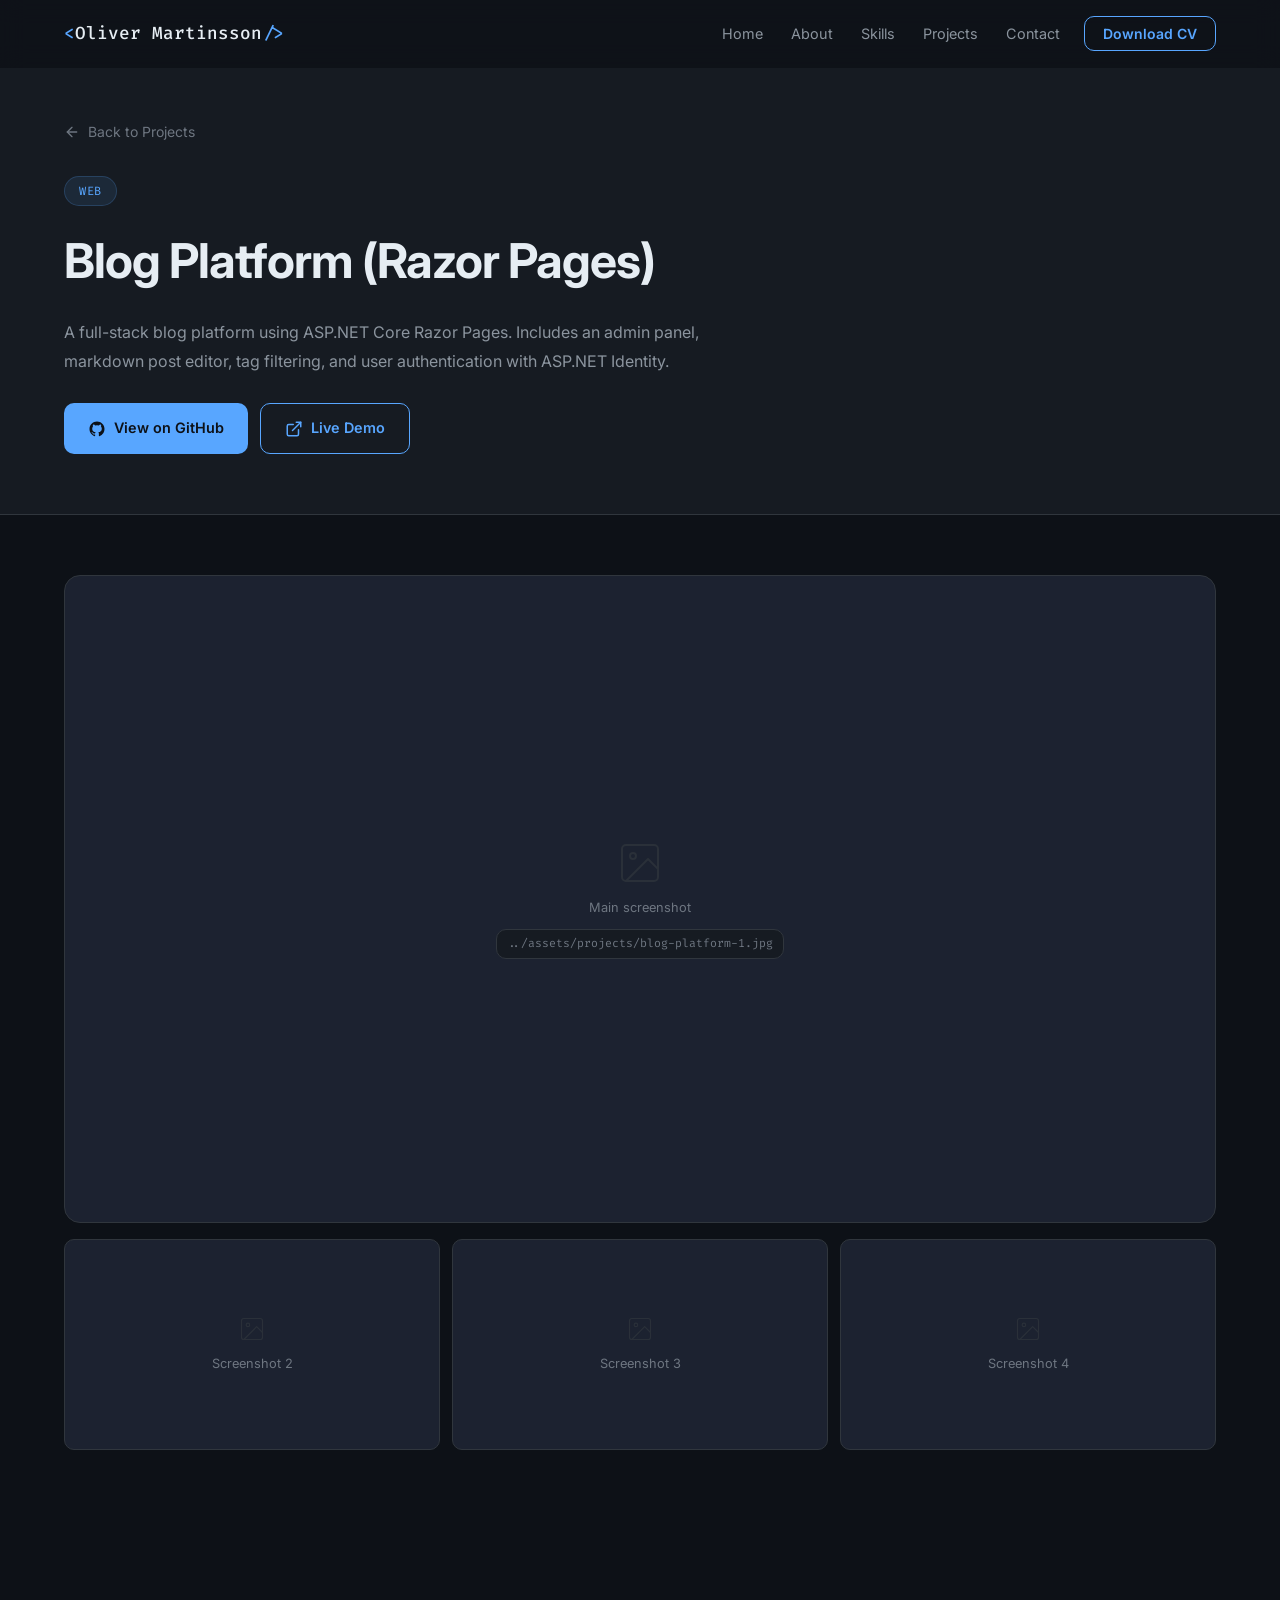
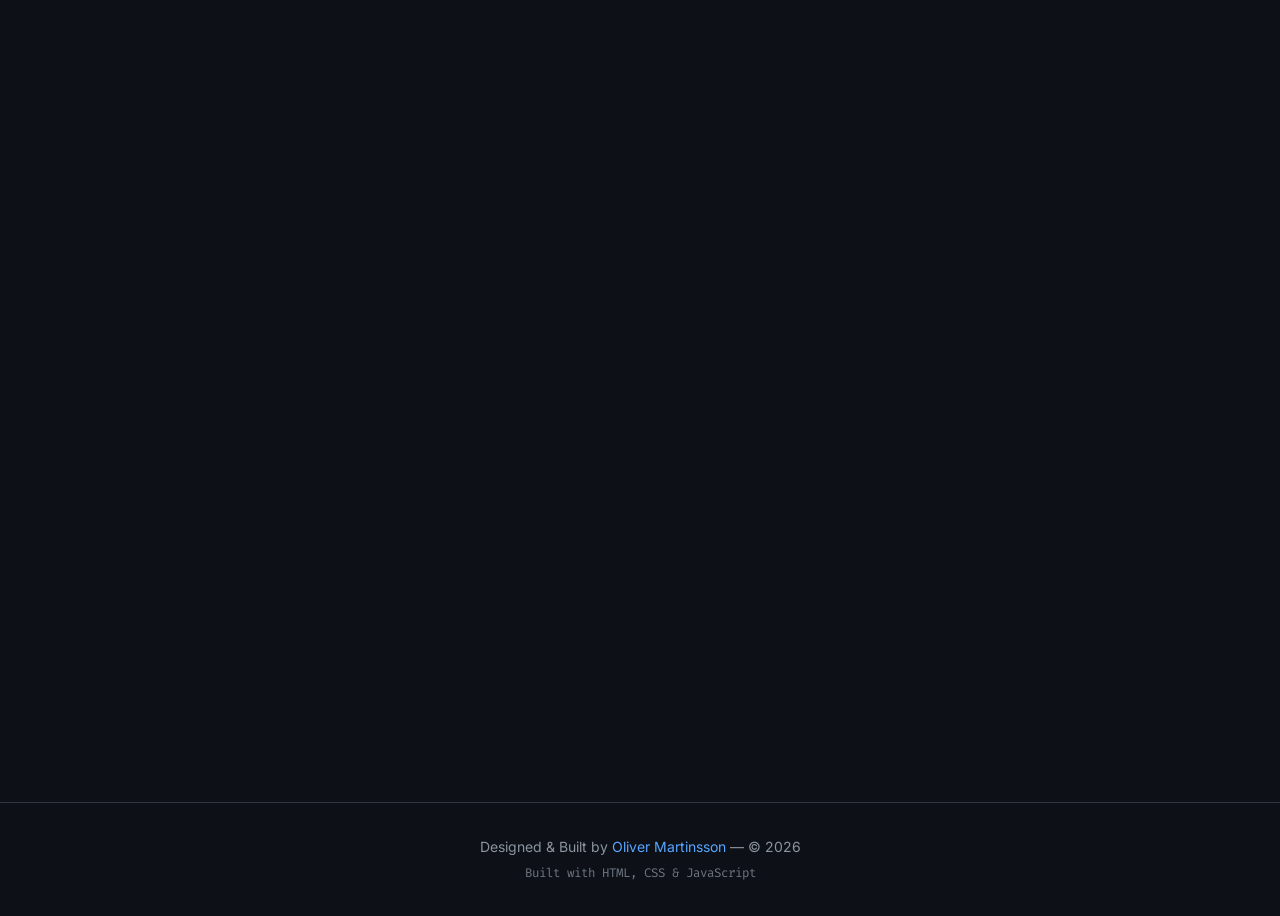
==== projects/blog-platform.html @ 374618d0 "First commit added CV, README, and project pages." ====
<!DOCTYPE html>
<html lang="en">
<head>
  <meta charset="UTF-8" />
  <meta name="viewport" content="width=device-width, initial-scale=1.0" />
  <title>Blog Platform | Oliver Martinsson</title>
  <link rel="stylesheet" href="../css/style.css" />
  <link rel="preconnect" href="https://fonts.googleapis.com" />
  <link rel="preconnect" href="https://fonts.gstatic.com" crossorigin />
  <link href="https://fonts.googleapis.com/css2?family=Inter:wght@300;400;500;600;700&family=Fira+Code:wght@400;500&display=swap" rel="stylesheet" />
</head>
<body>

  <!-- ========== NAVIGATION ========== -->
  <nav class="navbar" id="navbar">
    <div class="nav-container">
      <a href="../index.html" class="nav-logo">
        <span class="logo-bracket">&lt;</span>Oliver Martinsson<span class="logo-bracket">/&gt;</span>
      </a>
      <button class="hamburger" id="hamburger" aria-label="Toggle menu">
        <span></span><span></span><span></span>
      </button>
      <ul class="nav-links" id="nav-links">
        <li><a href="../index.html#home" class="nav-link">Home</a></li>
        <li><a href="../index.html#about" class="nav-link">About</a></li>
        <li><a href="../index.html#skills" class="nav-link">Skills</a></li>
        <li><a href="../index.html#projects" class="nav-link">Projects</a></li>
        <li><a href="../index.html#contact" class="nav-link">Contact</a></li>
        <li><a href="../assets/Oliver-MartinssonCV.pdf" download class="nav-btn">Download CV</a></li>
      </ul>
    </div>
  </nav>

  <!-- ========== PROJECT HERO ========== -->
  <section class="project-page-hero">
    <div class="container">
      <a href="../index.html#projects" class="back-link">
        <svg xmlns="http://www.w3.org/2000/svg" width="16" height="16" viewBox="0 0 24 24" fill="none"
          stroke="currentColor" stroke-width="2" stroke-linecap="round" stroke-linejoin="round">
          <line x1="19" y1="12" x2="5" y2="12"/><polyline points="12 19 5 12 12 5"/>
        </svg>
        Back to Projects
      </a>
      <div class="project-hero-meta">
        <span class="project-category-badge">Web</span>
      </div>
      <h1 class="project-page-title">Blog Platform (Razor Pages)</h1>
      <p class="project-page-desc">
        A full-stack blog platform using ASP.NET Core Razor Pages. Includes an admin panel,
        markdown post editor, tag filtering, and user authentication with ASP.NET Identity.
      </p>
      <div class="project-hero-links">
        <!-- ★★★ Replace href="#" with your GitHub repository URL ★★★ -->
        <a href="#" target="_blank" rel="noopener noreferrer" class="btn btn-primary">
          <svg xmlns="http://www.w3.org/2000/svg" width="18" height="18" viewBox="0 0 24 24" fill="currentColor">
            <path d="M12 2C6.477 2 2 6.484 2 12.021c0 4.428 2.865 8.185 6.839 9.504.5.092.682-.217.682-.483
              0-.237-.009-.868-.013-1.703-2.782.605-3.369-1.343-3.369-1.343-.454-1.158-1.11-1.466-1.11-1.466-.908-.62.069-.608.069-.608
              1.003.07 1.531 1.032 1.531 1.032.892 1.53 2.341 1.088 2.91.832.092-.647.35-1.088.636-1.338
              -2.22-.253-4.555-1.113-4.555-4.951 0-1.093.39-1.988 1.031-2.688-.103-.253-.446-1.272.098-2.65
              0 0 .84-.27 2.75 1.026A9.564 9.564 0 0 1 12 6.844a9.59 9.59 0 0 1 2.504.337c1.909-1.296 2.747-1.026
              2.747-1.026.546 1.379.202 2.398.1 2.651.64.7 1.028 1.595 1.028 2.688 0 3.848-2.339 4.695-4.566
              4.943.359.309.678.92.678 1.855 0 1.338-.012 2.419-.012 2.747 0 .268.18.58.688.482A10.019 10.019
              0 0 0 22 12.021C22 6.484 17.522 2 12 2z"/>
          </svg>
          View on GitHub
        </a>
        <!-- ★★★ Replace href="#" with your live demo URL, or remove this button if not applicable ★★★ -->
        <a href="#" target="_blank" rel="noopener noreferrer" class="btn btn-outline">
          <svg xmlns="http://www.w3.org/2000/svg" width="18" height="18" viewBox="0 0 24 24" fill="none"
            stroke="currentColor" stroke-width="2" stroke-linecap="round" stroke-linejoin="round">
            <path d="M18 13v6a2 2 0 0 1-2 2H5a2 2 0 0 1-2-2V8a2 2 0 0 1 2-2h6"/>
            <polyline points="15 3 21 3 21 9"/><line x1="10" y1="14" x2="21" y2="3"/>
          </svg>
          Live Demo
        </a>
      </div>
    </div>
  </section>

  <!-- ========== GALLERY ========== -->
  <div class="project-gallery">
    <div class="container">

      <!--
        ★★★ HOW TO ADD SCREENSHOTS ★★★
        1. Put your image files in: assets/projects/
        2. For each slot, replace the <div class="gallery-placeholder">…</div> block
           with: <img src="../assets/projects/YOUR-FILE.jpg" alt="Description" />
        Click a thumbnail below to swap it with the main image.
      -->

      <div class="gallery-main" id="gallery-main">
        <div class="gallery-placeholder">
          <svg xmlns="http://www.w3.org/2000/svg" width="48" height="48" viewBox="0 0 24 24" fill="none"
            stroke="currentColor" stroke-width="1" stroke-linecap="round" stroke-linejoin="round">
            <rect x="3" y="3" width="18" height="18" rx="2"/><circle cx="8.5" cy="8.5" r="1.5"/>
            <polyline points="21 15 16 10 5 21"/>
          </svg>
          <span>Main screenshot</span>
          <code>../assets/projects/blog-platform-1.jpg</code>
        </div>
      </div>

      <div class="gallery-thumbnails">
        <div class="gallery-thumb">
          <div class="gallery-placeholder">
            <svg xmlns="http://www.w3.org/2000/svg" width="28" height="28" viewBox="0 0 24 24" fill="none"
              stroke="currentColor" stroke-width="1" stroke-linecap="round" stroke-linejoin="round">
              <rect x="3" y="3" width="18" height="18" rx="2"/><circle cx="8.5" cy="8.5" r="1.5"/>
              <polyline points="21 15 16 10 5 21"/>
            </svg>
            <span>Screenshot 2</span>
          </div>
        </div>
        <div class="gallery-thumb">
          <div class="gallery-placeholder">
            <svg xmlns="http://www.w3.org/2000/svg" width="28" height="28" viewBox="0 0 24 24" fill="none"
              stroke="currentColor" stroke-width="1" stroke-linecap="round" stroke-linejoin="round">
              <rect x="3" y="3" width="18" height="18" rx="2"/><circle cx="8.5" cy="8.5" r="1.5"/>
              <polyline points="21 15 16 10 5 21"/>
            </svg>
            <span>Screenshot 3</span>
          </div>
        </div>
        <div class="gallery-thumb">
          <div class="gallery-placeholder">
            <svg xmlns="http://www.w3.org/2000/svg" width="28" height="28" viewBox="0 0 24 24" fill="none"
              stroke="currentColor" stroke-width="1" stroke-linecap="round" stroke-linejoin="round">
              <rect x="3" y="3" width="18" height="18" rx="2"/><circle cx="8.5" cy="8.5" r="1.5"/>
              <polyline points="21 15 16 10 5 21"/>
            </svg>
            <span>Screenshot 4</span>
          </div>
        </div>
      </div>

    </div>
  </div>

  <!-- ========== PROJECT CONTENT ========== -->
  <section class="project-content">
    <div class="container">
      <div class="project-content-grid">

        <div class="project-body reveal">
          <h3>Overview</h3>
          <p>
            A full-stack web application for publishing and managing blog posts. Built with ASP.NET Core
            Razor Pages, it delivers a complete content management experience: a public-facing reader
            view and a password-protected admin panel for authors.
          </p>
          <p>
            User accounts are handled by ASP.NET Identity, which provides secure password hashing,
            login/logout flows, and role management out of the box.
          </p>

          <h3>Key Features</h3>
          <ul>
            <li>Public blog listing with pagination and tag-based filtering</li>
            <li>Markdown post editor with live preview in the admin panel</li>
            <li>User registration and login via ASP.NET Identity</li>
            <li>Role-based access: only authenticated admins can create or delete posts</li>
            <li>Tag management system — add, edit, and browse posts by tags</li>
            <li>EF Core Code First with SQL Server for data persistence</li>
          </ul>

          <h3>Architecture</h3>
          <p>
            Razor Pages naturally organizes each page into a paired .cshtml view and a PageModel
            code-behind, keeping the application tidy. Business logic is extracted into service
            classes, and EF Core handles all database interactions through a repository layer.
          </p>

          <h3>What I Learned</h3>
          <p>
            This project gave me strong familiarity with ASP.NET Identity, Razor Pages conventions,
            and tag-based content organization. Implementing a markdown renderer and managing
            image uploads also introduced me to file handling in ASP.NET Core.
          </p>
        </div>

        <aside class="project-sidebar">
          <div class="sidebar-card reveal">
            <h4>Links</h4>
            <div class="sidebar-links">
              <!-- ★★★ Replace href="#" with your actual URLs ★★★ -->
              <a href="#" target="_blank" rel="noopener noreferrer" class="sidebar-link">
                <svg xmlns="http://www.w3.org/2000/svg" width="16" height="16" viewBox="0 0 24 24" fill="currentColor">
                  <path d="M12 2C6.477 2 2 6.484 2 12.021c0 4.428 2.865 8.185 6.839 9.504.5.092.682-.217.682-.483
                    0-.237-.009-.868-.013-1.703-2.782.605-3.369-1.343-3.369-1.343-.454-1.158-1.11-1.466-1.11-1.466-.908-.62.069-.608.069-.608
                    1.003.07 1.531 1.032 1.531 1.032.892 1.53 2.341 1.088 2.91.832.092-.647.35-1.088.636-1.338
                    -2.22-.253-4.555-1.113-4.555-4.951 0-1.093.39-1.988 1.031-2.688-.103-.253-.446-1.272.098-2.65
                    0 0 .84-.27 2.75 1.026A9.564 9.564 0 0 1 12 6.844a9.59 9.59 0 0 1 2.504.337c1.909-1.296 2.747-1.026
                    2.747-1.026.546 1.379.202 2.398.1 2.651.64.7 1.028 1.595 1.028 2.688 0 3.848-2.339 4.695-4.566
                    4.943.359.309.678.92.678 1.855 0 1.338-.012 2.419-.012 2.747 0 .268.18.58.688.482A10.019 10.019
                    0 0 0 22 12.021C22 6.484 17.522 2 12 2z"/>
                </svg>
                GitHub Repository
              </a>
              <a href="#" target="_blank" rel="noopener noreferrer" class="sidebar-link">
                <svg xmlns="http://www.w3.org/2000/svg" width="16" height="16" viewBox="0 0 24 24" fill="none"
                  stroke="currentColor" stroke-width="2" stroke-linecap="round" stroke-linejoin="round">
                  <path d="M18 13v6a2 2 0 0 1-2 2H5a2 2 0 0 1-2-2V8a2 2 0 0 1 2-2h6"/>
                  <polyline points="15 3 21 3 21 9"/><line x1="10" y1="14" x2="21" y2="3"/>
                </svg>
                Live Demo
              </a>
            </div>
          </div>

          <div class="sidebar-card reveal">
            <h4>Tech Stack</h4>
            <div class="sidebar-tech-list">
              <span class="skill-tag">C#</span>
              <span class="skill-tag">Razor Pages</span>
              <span class="skill-tag">ASP.NET Identity</span>
              <span class="skill-tag">Entity Framework</span>
              <span class="skill-tag">SQL Server</span>
              <span class="skill-tag">Markdown</span>
            </div>
          </div>

          <div class="sidebar-card reveal">
            <h4>Details</h4>
            <div class="project-meta-list">
              <div class="meta-item">
                <span class="meta-label">Type</span>
                <span class="meta-value">Web App</span>
              </div>
              <div class="meta-item">
                <span class="meta-label">Category</span>
                <span class="meta-value">Full-Stack</span>
              </div>
              <div class="meta-item">
                <span class="meta-label">Status</span>
                <span class="meta-value meta-status">Completed</span>
              </div>
            </div>
          </div>
        </aside>

      </div>
    </div>
  </section>

  <!-- ========== FOOTER ========== -->
  <footer class="footer">
    <div class="container">
      <p class="footer-copy">
        Designed &amp; Built by <span class="accent">Oliver Martinsson</span> &mdash; &copy; <span id="year"></span>
      </p>
      <p class="footer-tech">Built with HTML, CSS &amp; JavaScript</p>
    </div>
  </footer>

  <script src="../js/main.js"></script>
</body>
</html>
---- css/style.css ----
/* =============================================
   ROOT & RESET
   ============================================= */
*, *::before, *::after {
  box-sizing: border-box;
  margin: 0;
  padding: 0;
}

:root {
  --bg-primary:    #0d1117;
  --bg-secondary:  #161b22;
  --bg-card:       #1c2230;
  --bg-card-hover: #222b3a;
  --border:        #30363d;
  --accent:        #58a6ff;
  --accent-dark:   #1f6feb;
  --accent-glow:   rgba(88, 166, 255, 0.15);
  --text-primary:  #e6edf3;
  --text-secondary:#8b949e;
  --text-muted:    #6e7681;
  --green:         #3fb950;
  --yellow:        #d29922;
  --red:           #f85149;
  --purple:        #bc8cff;
  --font-sans:     'Inter', -apple-system, BlinkMacSystemFont, sans-serif;
  --font-mono:     'Fira Code', 'Cascadia Code', monospace;
  --radius:        10px;
  --radius-lg:     16px;
  --shadow:        0 4px 24px rgba(0, 0, 0, 0.4);
  --shadow-lg:     0 8px 48px rgba(0, 0, 0, 0.6);
  --transition:    0.25s ease;
  --navbar-h:      68px;
}

html {
  scroll-behavior: smooth;
  scroll-padding-top: var(--navbar-h);
}

body {
  font-family: var(--font-sans);
  background-color: var(--bg-primary);
  color: var(--text-primary);
  line-height: 1.7;
  overflow-x: hidden;
}

img {
  max-width: 100%;
  display: block;
}

a {
  color: inherit;
  text-decoration: none;
}

ul {
  list-style: none;
}

/* =============================================
   SCROLLBAR
   ============================================= */
::-webkit-scrollbar { width: 6px; }
::-webkit-scrollbar-track { background: var(--bg-primary); }
::-webkit-scrollbar-thumb { background: var(--border); border-radius: 999px; }
::-webkit-scrollbar-thumb:hover { background: var(--text-muted); }

/* =============================================
   TYPOGRAPHY UTILS
   ============================================= */
.accent { color: var(--accent); }

/* =============================================
   NAVBAR
   ============================================= */
.navbar {
  position: fixed;
  top: 0; left: 0; right: 0;
  z-index: 1000;
  height: var(--navbar-h);
  background: rgba(13, 17, 23, 0.85);
  backdrop-filter: blur(12px);
  border-bottom: 1px solid transparent;
  transition: border-color var(--transition), background var(--transition);
}

.navbar.scrolled {
  border-bottom-color: var(--border);
  background: rgba(13, 17, 23, 0.95);
}

.nav-container {
  max-width: 1200px;
  margin: 0 auto;
  padding: 0 24px;
  height: 100%;
  display: flex;
  align-items: center;
  justify-content: space-between;
  gap: 16px;
}

.nav-logo {
  font-family: var(--font-mono);
  font-size: 1.1rem;
  font-weight: 500;
  color: var(--text-primary);
  white-space: nowrap;
}

.logo-bracket {
  color: var(--accent);
}

.nav-links {
  display: flex;
  align-items: center;
  gap: 4px;
}

.nav-link {
  padding: 6px 12px;
  border-radius: var(--radius);
  font-size: 0.9rem;
  color: var(--text-secondary);
  transition: color var(--transition), background var(--transition);
}

.nav-link:hover,
.nav-link.active {
  color: var(--text-primary);
  background: var(--bg-card);
}

.nav-btn {
  padding: 8px 18px;
  border-radius: var(--radius);
  font-size: 0.875rem;
  font-weight: 600;
  color: var(--accent);
  border: 1px solid var(--accent);
  margin-left: 8px;
  transition: background var(--transition), color var(--transition);
}

.nav-btn:hover {
  background: var(--accent);
  color: var(--bg-primary);
}

.hamburger {
  display: none;
  flex-direction: column;
  gap: 5px;
  background: none;
  border: none;
  cursor: pointer;
  padding: 8px;
  border-radius: var(--radius);
}

.hamburger span {
  display: block;
  width: 22px;
  height: 2px;
  background: var(--text-primary);
  border-radius: 999px;
  transition: transform var(--transition), opacity var(--transition);
}

.hamburger.open span:nth-child(1) { transform: translateY(7px) rotate(45deg); }
.hamburger.open span:nth-child(2) { opacity: 0; }
.hamburger.open span:nth-child(3) { transform: translateY(-7px) rotate(-45deg); }

/* =============================================
   HERO
   ============================================= */
.hero {
  min-height: 100vh;
  display: grid;
  grid-template-columns: 1fr 1fr;
  align-items: center;
  gap: 48px;
  max-width: 1200px;
  margin: 0 auto;
  padding: 100px 24px 60px;
  position: relative;
}

.hero-bg-grid {
  position: fixed;
  inset: 0;
  z-index: -1;
  background-image:
    linear-gradient(rgba(88, 166, 255, 0.03) 1px, transparent 1px),
    linear-gradient(90deg, rgba(88, 166, 255, 0.03) 1px, transparent 1px);
  background-size: 40px 40px;
  pointer-events: none;
}

.hero-content {
  display: flex;
  flex-direction: column;
  gap: 16px;
}

.hero-greeting {
  font-size: 1rem;
  color: var(--text-secondary);
  font-family: var(--font-mono);
}

.hero-title {
  font-size: clamp(2.2rem, 5vw, 3.5rem);
  font-weight: 700;
  line-height: 1.15;
  letter-spacing: -0.02em;
}

.hero-subtitle {
  font-size: clamp(1.1rem, 2.5vw, 1.5rem);
  font-weight: 400;
  color: var(--text-secondary);
  font-family: var(--font-mono);
  min-height: 2rem;
}

.cursor {
  display: inline-block;
  color: var(--accent);
  animation: blink 1s step-end infinite;
}

@keyframes blink {
  0%, 100% { opacity: 1; }
  50%       { opacity: 0; }
}

.hero-description {
  font-size: 1rem;
  color: var(--text-secondary);
  max-width: 480px;
  line-height: 1.8;
}

.hero-description strong {
  color: var(--text-primary);
}

.hero-actions {
  display: flex;
  gap: 12px;
  flex-wrap: wrap;
  margin-top: 8px;
}

.hero-socials {
  display: flex;
  gap: 16px;
  margin-top: 4px;
}

.hero-socials a {
  color: var(--text-muted);
  transition: color var(--transition), transform var(--transition);
}

.hero-socials a:hover {
  color: var(--accent);
  transform: translateY(-2px);
}

/* Code Window */
.hero-visual {
  display: flex;
  justify-content: center;
  align-items: center;
}

.code-window {
  width: 100%;
  max-width: 520px;
  background: var(--bg-secondary);
  border: 1px solid var(--border);
  border-radius: var(--radius-lg);
  box-shadow: var(--shadow-lg), 0 0 60px rgba(88,166,255,0.06);
  overflow: hidden;
  animation: float 6s ease-in-out infinite;
}

@keyframes float {
  0%, 100% { transform: translateY(0); }
  50%       { transform: translateY(-12px); }
}

.code-window-bar {
  display: flex;
  align-items: center;
  gap: 8px;
  padding: 12px 16px;
  background: var(--bg-card);
  border-bottom: 1px solid var(--border);
}

.dot {
  width: 12px;
  height: 12px;
  border-radius: 50%;
}

.dot.red    { background: #ff5f57; }
.dot.yellow { background: #febc2e; }
.dot.green  { background: #28c840; }

.window-title {
  margin-left: auto;
  font-family: var(--font-mono);
  font-size: 0.75rem;
  color: var(--text-muted);
}

.code-content {
  padding: 24px;
  font-family: var(--font-mono);
  font-size: 0.82rem;
  line-height: 1.9;
  overflow-x: auto;
}

.c-keyword  { color: #ff7b72; }
.c-class    { color: #ffa657; }
.c-ns       { color: #79c0ff; }
.c-string   { color: #a5d6ff; }
.c-bool     { color: #79c0ff; }
.c-method   { color: #d2a8ff; }
.c-op       { color: var(--text-secondary); }

/* Scroll down arrow */
.scroll-down {
  position: absolute;
  bottom: 32px;
  left: 50%;
  transform: translateX(-50%);
  color: var(--text-muted);
  animation: bounce 2s ease-in-out infinite;
  transition: color var(--transition);
}

.scroll-down:hover { color: var(--accent); }

@keyframes bounce {
  0%, 100% { transform: translateX(-50%) translateY(0); }
  50%       { transform: translateX(-50%) translateY(8px); }
}

/* =============================================
   BUTTONS
   ============================================= */
.btn {
  display: inline-flex;
  align-items: center;
  gap: 8px;
  padding: 12px 24px;
  border-radius: var(--radius);
  font-size: 0.9rem;
  font-weight: 600;
  cursor: pointer;
  border: none;
  transition: background var(--transition), color var(--transition),
              transform var(--transition), box-shadow var(--transition);
  text-decoration: none;
}

.btn:hover { transform: translateY(-2px); }
.btn:active { transform: translateY(0); }

.btn-primary {
  background: var(--accent);
  color: var(--bg-primary);
}

.btn-primary:hover {
  background: #79b8ff;
  box-shadow: 0 4px 20px rgba(88, 166, 255, 0.4);
}

.btn-outline {
  background: transparent;
  color: var(--accent);
  border: 1px solid var(--accent);
}

.btn-outline:hover {
  background: var(--accent-glow);
}

.btn-full {
  width: 100%;
  justify-content: center;
}

/* =============================================
   SECTIONS
   ============================================= */
.section {
  padding: 100px 0;
}

.section-dark {
  background: var(--bg-secondary);
}

.container {
  max-width: 1200px;
  margin: 0 auto;
  padding: 0 24px;
}

.section-header {
  text-align: center;
  margin-bottom: 60px;
}

.section-tag {
  font-family: var(--font-mono);
  font-size: 0.85rem;
  color: var(--accent);
  margin-bottom: 8px;
}

.section-title {
  font-size: clamp(1.8rem, 3.5vw, 2.5rem);
  font-weight: 700;
  letter-spacing: -0.02em;
}

.section-subtitle {
  margin-top: 12px;
  color: var(--text-secondary);
  max-width: 560px;
  margin-left: auto;
  margin-right: auto;
}

/* =============================================
   ABOUT
   ============================================= */
.about-grid {
  display: grid;
  grid-template-columns: 340px 1fr;
  gap: 60px;
  align-items: start;
}

.about-image-wrapper {
  display: flex;
  flex-direction: column;
  gap: 24px;
}

.about-image-frame {
  position: relative;
  border-radius: var(--radius-lg);
  aspect-ratio: 1;
  overflow: hidden;
  border: 2px solid var(--border);
  background: var(--bg-card);
}

.about-image {
  width: 100%;
  height: 100%;
  object-fit: cover;
  display: none;
}

.about-image.loaded {
  display: block;
}

.about-image-placeholder {
  width: 100%;
  height: 100%;
  min-height: 300px;
  display: flex;
  align-items: center;
  justify-content: center;
  color: var(--text-muted);
}

.about-stats {
  display: grid;
  grid-template-columns: repeat(3, 1fr);
  gap: 12px;
}

.stat-card {
  background: var(--bg-card);
  border: 1px solid var(--border);
  border-radius: var(--radius);
  padding: 16px 12px;
  text-align: center;
}

.stat-number {
  display: block;
  font-size: 1.75rem;
  font-weight: 700;
  color: var(--accent);
  font-family: var(--font-mono);
}

.stat-label {
  font-size: 0.75rem;
  color: var(--text-muted);
  margin-top: 2px;
}

.about-text {
  display: flex;
  flex-direction: column;
  gap: 16px;
}

.about-text p {
  color: var(--text-secondary);
  line-height: 1.8;
}

.about-text strong {
  color: var(--text-primary);
}

.about-details {
  display: flex;
  flex-direction: column;
  gap: 10px;
  margin: 8px 0;
}

.detail-item {
  display: flex;
  align-items: center;
  gap: 10px;
  font-size: 0.9rem;
  color: var(--text-secondary);
}

.detail-item svg {
  color: var(--accent);
  flex-shrink: 0;
}

/* =============================================
   SKILLS
   ============================================= */
.skills-grid {
  display: grid;
  grid-template-columns: repeat(2, 1fr);
  gap: 32px;
}

.skill-category {
  background: var(--bg-card);
  border: 1px solid var(--border);
  border-radius: var(--radius-lg);
  padding: 28px;
}

.skill-cat-title {
  font-size: 1rem;
  font-weight: 600;
  margin-bottom: 20px;
  display: flex;
  align-items: center;
  gap: 8px;
}

.skill-cat-icon {
  font-size: 1.1rem;
}

.skill-bars {
  display: flex;
  flex-direction: column;
  gap: 16px;
}

.skill-bar-header {
  display: flex;
  justify-content: space-between;
  font-size: 0.875rem;
  margin-bottom: 6px;
}

.skill-bar-header span:first-child {
  color: var(--text-secondary);
}

.skill-bar-header span:last-child {
  color: var(--accent);
  font-family: var(--font-mono);
  font-size: 0.8rem;
}

.skill-bar-track {
  height: 6px;
  background: var(--border);
  border-radius: 999px;
  overflow: hidden;
}

.skill-bar-fill {
  height: 100%;
  width: 0;
  background: linear-gradient(90deg, var(--accent-dark), var(--accent));
  border-radius: 999px;
  transition: width 1.2s cubic-bezier(0.4, 0, 0.2, 1);
}

.skill-tags {
  display: flex;
  flex-wrap: wrap;
  gap: 8px;
}

.skill-tag {
  padding: 6px 14px;
  border-radius: 999px;
  font-size: 0.8rem;
  background: rgba(88, 166, 255, 0.1);
  color: var(--accent);
  border: 1px solid rgba(88, 166, 255, 0.2);
  transition: background var(--transition), border-color var(--transition);
}

.skill-tag:hover {
  background: rgba(88, 166, 255, 0.2);
  border-color: var(--accent);
}

/* =============================================
   PROJECTS
   ============================================= */
.projects-filter {
  display: flex;
  justify-content: center;
  gap: 8px;
  flex-wrap: wrap;
  margin-bottom: 40px;
}

.filter-btn {
  padding: 8px 20px;
  border-radius: 999px;
  border: 1px solid var(--border);
  background: transparent;
  color: var(--text-secondary);
  font-size: 0.875rem;
  font-family: var(--font-sans);
  cursor: pointer;
  transition: all var(--transition);
}

.filter-btn:hover,
.filter-btn.active {
  background: var(--accent);
  border-color: var(--accent);
  color: var(--bg-primary);
}

.projects-grid {
  display: grid;
  grid-template-columns: repeat(auto-fill, minmax(300px, 1fr));
  gap: 24px;
}

.project-card {
  background: var(--bg-card);
  border: 1px solid var(--border);
  border-radius: var(--radius-lg);
  padding: 28px;
  display: flex;
  flex-direction: column;
  gap: 14px;
  transition: transform var(--transition), border-color var(--transition), box-shadow var(--transition);
}

.project-card:hover {
  transform: translateY(-4px);
  border-color: var(--accent);
  box-shadow: 0 8px 32px rgba(88, 166, 255, 0.1);
  background: var(--bg-card-hover);
}

.project-card.hidden {
  display: none;
}

.project-card-header {
  display: flex;
  justify-content: space-between;
  align-items: flex-start;
}

.project-icon {
  width: 44px;
  height: 44px;
  display: flex;
  align-items: center;
  justify-content: center;
  border-radius: var(--radius);
  background: var(--accent-glow);
  color: var(--accent);
  border: 1px solid rgba(88, 166, 255, 0.2);
}

.project-links {
  display: flex;
  gap: 12px;
}

.project-links a {
  color: var(--text-muted);
  transition: color var(--transition), transform var(--transition);
}

.project-links a:hover {
  color: var(--accent);
  transform: translateY(-2px);
}

.project-title {
  font-size: 1.05rem;
  font-weight: 600;
}

.project-desc {
  font-size: 0.875rem;
  color: var(--text-secondary);
  line-height: 1.7;
  flex: 1;
}

.project-tech {
  display: flex;
  flex-wrap: wrap;
  gap: 6px;
  margin-top: auto;
}

.project-tech span {
  font-family: var(--font-mono);
  font-size: 0.72rem;
  padding: 3px 10px;
  border-radius: 999px;
  background: rgba(88, 166, 255, 0.08);
  color: var(--accent);
  border: 1px solid rgba(88, 166, 255, 0.15);
}

/* =============================================
   CONTACT
   ============================================= */
.contact-grid {
  display: grid;
  grid-template-columns: 1fr 1.5fr;
  gap: 48px;
  align-items: start;
}

.contact-info {
  display: flex;
  flex-direction: column;
  gap: 16px;
}

.contact-card {
  display: flex;
  align-items: center;
  gap: 16px;
  background: var(--bg-card);
  border: 1px solid var(--border);
  border-radius: var(--radius);
  padding: 18px 20px;
  transition: border-color var(--transition);
}

.contact-card:hover {
  border-color: var(--accent);
}

.contact-card svg {
  color: var(--accent);
  flex-shrink: 0;
}

.contact-label {
  font-size: 0.75rem;
  color: var(--text-muted);
  text-transform: uppercase;
  letter-spacing: 0.05em;
  margin-bottom: 2px;
}

.contact-value {
  font-size: 0.9rem;
  color: var(--text-primary);
  transition: color var(--transition);
}

a.contact-value:hover {
  color: var(--accent);
}

.cv-download-large {
  margin-top: 8px;
  justify-content: center;
  font-size: 1rem;
  padding: 14px 28px;
}

/* Contact Form */
.contact-form {
  display: flex;
  flex-direction: column;
  gap: 20px;
  background: var(--bg-card);
  border: 1px solid var(--border);
  border-radius: var(--radius-lg);
  padding: 32px;
}

.form-group {
  display: flex;
  flex-direction: column;
  gap: 6px;
}

.form-group label {
  font-size: 0.85rem;
  font-weight: 500;
  color: var(--text-secondary);
}

.form-group input,
.form-group textarea {
  background: var(--bg-secondary);
  border: 1px solid var(--border);
  border-radius: var(--radius);
  padding: 12px 14px;
  font-size: 0.9rem;
  font-family: var(--font-sans);
  color: var(--text-primary);
  outline: none;
  transition: border-color var(--transition), box-shadow var(--transition);
  resize: vertical;
}

.form-group input::placeholder,
.form-group textarea::placeholder {
  color: var(--text-muted);
}

.form-group input:focus,
.form-group textarea:focus {
  border-color: var(--accent);
  box-shadow: 0 0 0 3px var(--accent-glow);
}

.form-note {
  font-size: 0.78rem;
  color: var(--text-muted);
  text-align: center;
  line-height: 1.5;
}

/* Success message */
.form-success {
  text-align: center;
  padding: 32px;
  color: var(--green);
  font-size: 1rem;
}

/* =============================================
   FOOTER
   ============================================= */
.footer {
  padding: 32px 0;
  border-top: 1px solid var(--border);
  text-align: center;
}

.footer-copy {
  font-size: 0.875rem;
  color: var(--text-secondary);
}

.footer-tech {
  font-size: 0.78rem;
  color: var(--text-muted);
  margin-top: 4px;
  font-family: var(--font-mono);
}

/* =============================================
   SCROLL REVEAL ANIMATION
   ============================================= */
.reveal {
  opacity: 0;
  transform: translateY(30px);
  transition: opacity 0.6s ease, transform 0.6s ease;
}

.reveal.visible {
  opacity: 1;
  transform: translateY(0);
}

.hidden {
  display: none !important;
}

/* =============================================
   RESPONSIVE
   ============================================= */
@media (max-width: 1024px) {
  .hero {
    grid-template-columns: 1fr;
    text-align: center;
    padding-bottom: 80px;
  }

  .hero-description { margin: 0 auto; }
  .hero-actions { justify-content: center; }
  .hero-socials { justify-content: center; }
  .hero-visual { order: -1; }
  .code-window { max-width: 440px; }

  .about-grid {
    grid-template-columns: 1fr;
  }

  .about-image-wrapper {
    max-width: 360px;
    margin: 0 auto;
    width: 100%;
  }
}

@media (max-width: 768px) {
  .hamburger { display: flex; }

  .nav-links {
    display: none;
    position: absolute;
    top: var(--navbar-h);
    left: 0; right: 0;
    background: var(--bg-secondary);
    border-bottom: 1px solid var(--border);
    flex-direction: column;
    padding: 16px;
    gap: 4px;
  }

  .nav-links.open { display: flex; }

  .nav-link {
    padding: 12px 16px;
    width: 100%;
  }

  .nav-btn {
    margin: 8px 0 0;
    text-align: center;
  }

  .skills-grid {
    grid-template-columns: 1fr;
  }

  .contact-grid {
    grid-template-columns: 1fr;
  }

  .section { padding: 70px 0; }
}

@media (max-width: 480px) {
  .hero { padding: 90px 16px 60px; }
  .container { padding: 0 16px; }
  .code-content { font-size: 0.72rem; padding: 16px; }
}

/* =============================================
   PROJECT CARD — view link
   ============================================= */
.project-view-link {
  display: inline-flex;
  align-items: center;
  gap: 6px;
  font-size: 0.85rem;
  font-weight: 500;
  color: var(--accent);
  border-top: 1px solid var(--border);
  padding-top: 12px;
  margin-top: 4px;
  transition: gap var(--transition);
}

.project-view-link::after {
  content: '→';
  transition: transform var(--transition);
}

.project-view-link:hover::after {
  transform: translateX(4px);
}

/* =============================================
   PROJECT DETAIL PAGE
   ============================================= */
.project-page-hero {
  padding: 120px 0 60px;
  background: var(--bg-secondary);
  border-bottom: 1px solid var(--border);
}

.back-link {
  display: inline-flex;
  align-items: center;
  gap: 8px;
  font-size: 0.875rem;
  color: var(--text-muted);
  margin-bottom: 32px;
  transition: color var(--transition);
}

.back-link:hover {
  color: var(--accent);
}

.back-link:hover svg {
  transform: translateX(-3px);
}

.back-link svg {
  transition: transform var(--transition);
}

.project-hero-meta {
  display: flex;
  align-items: center;
  gap: 12px;
  margin-bottom: 14px;
  flex-wrap: wrap;
}

.project-category-badge {
  display: inline-block;
  padding: 4px 14px;
  border-radius: 999px;
  font-size: 0.75rem;
  font-family: var(--font-mono);
  background: rgba(88, 166, 255, 0.1);
  color: var(--accent);
  border: 1px solid rgba(88, 166, 255, 0.2);
  text-transform: uppercase;
  letter-spacing: 0.06em;
}

.project-page-title {
  font-size: clamp(2rem, 4vw, 3rem);
  font-weight: 700;
  letter-spacing: -0.02em;
  margin-bottom: 16px;
}

.project-page-desc {
  font-size: 1rem;
  color: var(--text-secondary);
  max-width: 680px;
  line-height: 1.8;
  margin-bottom: 28px;
}

.project-hero-links {
  display: flex;
  gap: 12px;
  flex-wrap: wrap;
}

/* Gallery */
.project-gallery {
  padding: 60px 0 40px;
}

.gallery-main {
  width: 100%;
  aspect-ratio: 16 / 9;
  border-radius: var(--radius-lg);
  overflow: hidden;
  border: 1px solid var(--border);
  background: var(--bg-card);
  margin-bottom: 16px;
}

.gallery-main img {
  width: 100%;
  height: 100%;
  object-fit: cover;
}

.gallery-placeholder {
  width: 100%;
  height: 100%;
  min-height: 180px;
  display: flex;
  flex-direction: column;
  align-items: center;
  justify-content: center;
  gap: 10px;
  color: var(--text-muted);
  font-size: 0.8rem;
  padding: 24px;
  text-align: center;
}

.gallery-placeholder svg {
  color: var(--border);
  opacity: 0.7;
}

.gallery-placeholder code {
  font-family: var(--font-mono);
  font-size: 0.72rem;
  color: var(--text-muted);
  background: var(--bg-secondary);
  padding: 4px 10px;
  border-radius: var(--radius);
  border: 1px solid var(--border);
}

.gallery-thumbnails {
  display: grid;
  grid-template-columns: repeat(3, 1fr);
  gap: 12px;
}

.gallery-thumb {
  aspect-ratio: 16 / 9;
  border-radius: var(--radius);
  overflow: hidden;
  border: 1px solid var(--border);
  background: var(--bg-card);
  cursor: pointer;
  transition: border-color var(--transition), transform var(--transition);
}

.gallery-thumb:hover {
  border-color: var(--accent);
  transform: translateY(-2px);
}

.gallery-thumb img {
  width: 100%;
  height: 100%;
  object-fit: cover;
}

/* Project Content */
.project-content {
  padding: 48px 0 80px;
}

.project-content-grid {
  display: grid;
  grid-template-columns: 1fr 300px;
  gap: 48px;
  align-items: start;
}

.project-body h3 {
  font-size: 1.1rem;
  font-weight: 600;
  color: var(--text-primary);
  margin: 28px 0 10px;
}

.project-body h3:first-child { margin-top: 0; }

.project-body p {
  color: var(--text-secondary);
  line-height: 1.8;
  margin-bottom: 10px;
}

.project-body ul {
  display: flex;
  flex-direction: column;
  gap: 8px;
  margin-bottom: 10px;
}

.project-body ul li {
  color: var(--text-secondary);
  padding-left: 20px;
  position: relative;
  line-height: 1.7;
}

.project-body ul li::before {
  content: '→';
  position: absolute;
  left: 0;
  color: var(--accent);
  font-family: var(--font-mono);
  font-size: 0.85em;
}

/* Sidebar */
.project-sidebar {
  display: flex;
  flex-direction: column;
  gap: 16px;
  position: sticky;
  top: calc(var(--navbar-h) + 24px);
}

.sidebar-card {
  background: var(--bg-card);
  border: 1px solid var(--border);
  border-radius: var(--radius-lg);
  padding: 20px;
}

.sidebar-card h4 {
  font-size: 0.75rem;
  font-weight: 600;
  text-transform: uppercase;
  letter-spacing: 0.08em;
  color: var(--text-muted);
  margin-bottom: 14px;
}

.sidebar-links {
  display: flex;
  flex-direction: column;
  gap: 8px;
}

.sidebar-link {
  display: flex;
  align-items: center;
  gap: 10px;
  padding: 9px 12px;
  border-radius: var(--radius);
  font-size: 0.85rem;
  color: var(--text-secondary);
  background: var(--bg-secondary);
  border: 1px solid var(--border);
  transition: color var(--transition), border-color var(--transition), background var(--transition);
}

.sidebar-link:hover {
  color: var(--accent);
  border-color: var(--accent);
  background: var(--accent-glow);
}

.sidebar-tech-list {
  display: flex;
  flex-wrap: wrap;
  gap: 8px;
}

.project-meta-list {
  display: flex;
  flex-direction: column;
  gap: 12px;
}

.meta-item {
  display: flex;
  justify-content: space-between;
  align-items: center;
  font-size: 0.85rem;
}

.meta-label { color: var(--text-muted); }

.meta-value {
  color: var(--text-primary);
  font-weight: 500;
}

.meta-status {
  color: var(--green);
  font-family: var(--font-mono);
  font-size: 0.8rem;
}

/* Responsive */
@media (max-width: 900px) {
  .project-content-grid {
    grid-template-columns: 1fr;
  }

  .project-sidebar {
    position: static;
    display: grid;
    grid-template-columns: repeat(2, 1fr);
  }
}

@media (max-width: 600px) {
  .project-sidebar {
    grid-template-columns: 1fr;
  }

  .project-page-hero {
    padding: 90px 0 40px;
  }
}
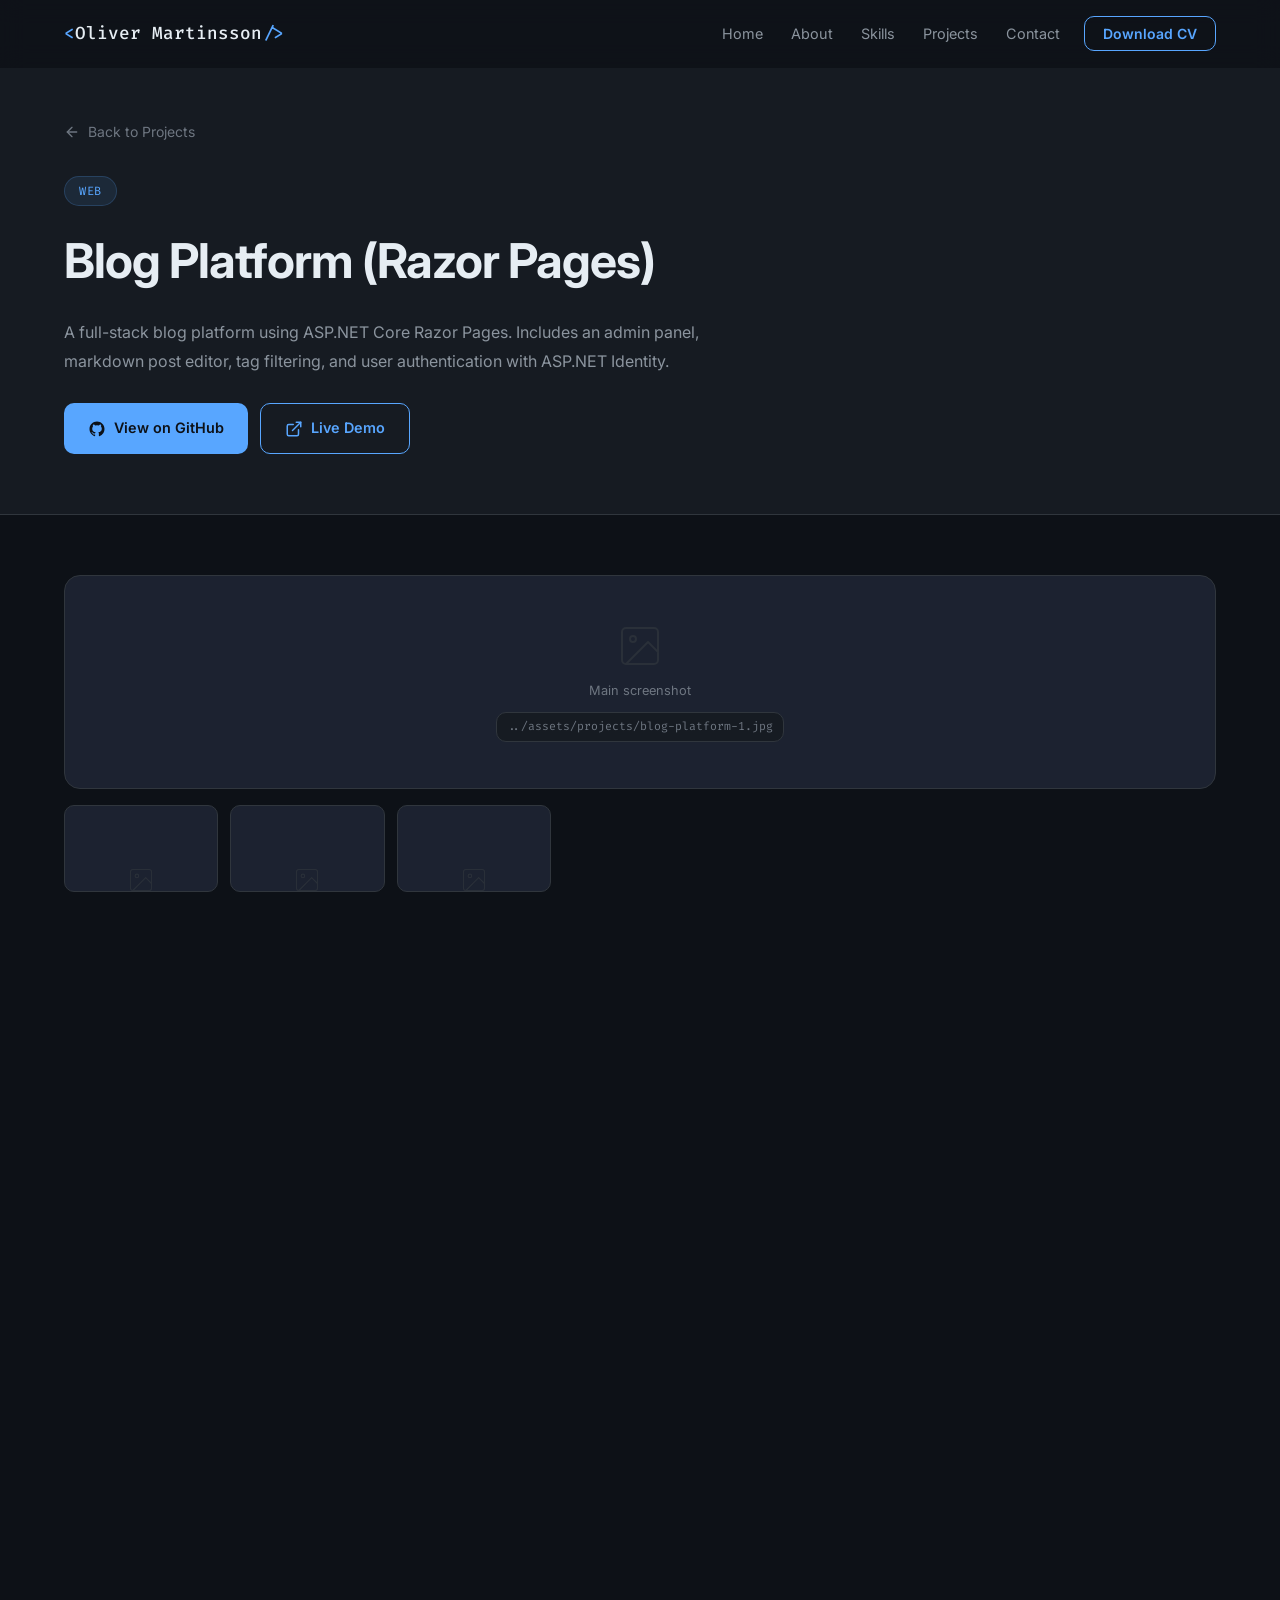
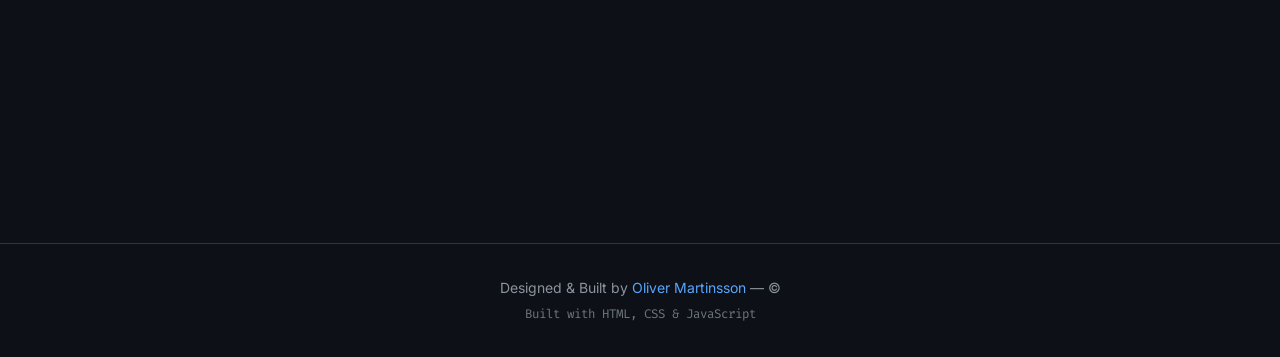
==== commit 62723d51: "added svg icons to a seperate file" ====
--- a/projects/blog-platform.html
+++ b/projects/blog-platform.html
@@ -35,10 +35,7 @@
   <section class="project-page-hero">
     <div class="container">
       <a href="../index.html#projects" class="back-link">
-        <svg xmlns="http://www.w3.org/2000/svg" width="16" height="16" viewBox="0 0 24 24" fill="none"
-          stroke="currentColor" stroke-width="2" stroke-linecap="round" stroke-linejoin="round">
-          <line x1="19" y1="12" x2="5" y2="12"/><polyline points="12 19 5 12 12 5"/>
-        </svg>
+        <svg width="16" height="16"><use href="../assets/icons.svg#icon-arrow-left"></use></svg>
         Back to Projects
       </a>
       <div class="project-hero-meta">
@@ -52,25 +49,12 @@
       <div class="project-hero-links">
         <!-- ★★★ Replace href="#" with your GitHub repository URL ★★★ -->
         <a href="#" target="_blank" rel="noopener noreferrer" class="btn btn-primary">
-          <svg xmlns="http://www.w3.org/2000/svg" width="18" height="18" viewBox="0 0 24 24" fill="currentColor">
-            <path d="M12 2C6.477 2 2 6.484 2 12.021c0 4.428 2.865 8.185 6.839 9.504.5.092.682-.217.682-.483
-              0-.237-.009-.868-.013-1.703-2.782.605-3.369-1.343-3.369-1.343-.454-1.158-1.11-1.466-1.11-1.466-.908-.62.069-.608.069-.608
-              1.003.07 1.531 1.032 1.531 1.032.892 1.53 2.341 1.088 2.91.832.092-.647.35-1.088.636-1.338
-              -2.22-.253-4.555-1.113-4.555-4.951 0-1.093.39-1.988 1.031-2.688-.103-.253-.446-1.272.098-2.65
-              0 0 .84-.27 2.75 1.026A9.564 9.564 0 0 1 12 6.844a9.59 9.59 0 0 1 2.504.337c1.909-1.296 2.747-1.026
-              2.747-1.026.546 1.379.202 2.398.1 2.651.64.7 1.028 1.595 1.028 2.688 0 3.848-2.339 4.695-4.566
-              4.943.359.309.678.92.678 1.855 0 1.338-.012 2.419-.012 2.747 0 .268.18.58.688.482A10.019 10.019
-              0 0 0 22 12.021C22 6.484 17.522 2 12 2z"/>
-          </svg>
+          <svg width="18" height="18" fill="currentColor"><use href="../assets/icons.svg#icon-github"></use></svg>
           View on GitHub
         </a>
         <!-- ★★★ Replace href="#" with your live demo URL, or remove this button if not applicable ★★★ -->
         <a href="#" target="_blank" rel="noopener noreferrer" class="btn btn-outline">
-          <svg xmlns="http://www.w3.org/2000/svg" width="18" height="18" viewBox="0 0 24 24" fill="none"
-            stroke="currentColor" stroke-width="2" stroke-linecap="round" stroke-linejoin="round">
-            <path d="M18 13v6a2 2 0 0 1-2 2H5a2 2 0 0 1-2-2V8a2 2 0 0 1 2-2h6"/>
-            <polyline points="15 3 21 3 21 9"/><line x1="10" y1="14" x2="21" y2="3"/>
-          </svg>
+          <svg width="18" height="18"><use href="../assets/icons.svg#icon-external-link"></use></svg>
           Live Demo
         </a>
       </div>
@@ -91,11 +75,7 @@
 
       <div class="gallery-main" id="gallery-main">
         <div class="gallery-placeholder">
-          <svg xmlns="http://www.w3.org/2000/svg" width="48" height="48" viewBox="0 0 24 24" fill="none"
-            stroke="currentColor" stroke-width="1" stroke-linecap="round" stroke-linejoin="round">
-            <rect x="3" y="3" width="18" height="18" rx="2"/><circle cx="8.5" cy="8.5" r="1.5"/>
-            <polyline points="21 15 16 10 5 21"/>
-          </svg>
+          <svg width="48" height="48"><use href="../assets/icons.svg#icon-image"></use></svg>
           <span>Main screenshot</span>
           <code>../assets/projects/blog-platform-1.jpg</code>
         </div>
@@ -104,31 +84,19 @@
       <div class="gallery-thumbnails">
         <div class="gallery-thumb">
           <div class="gallery-placeholder">
-            <svg xmlns="http://www.w3.org/2000/svg" width="28" height="28" viewBox="0 0 24 24" fill="none"
-              stroke="currentColor" stroke-width="1" stroke-linecap="round" stroke-linejoin="round">
-              <rect x="3" y="3" width="18" height="18" rx="2"/><circle cx="8.5" cy="8.5" r="1.5"/>
-              <polyline points="21 15 16 10 5 21"/>
-            </svg>
+            <svg width="28" height="28"><use href="../assets/icons.svg#icon-image"></use></svg>
             <span>Screenshot 2</span>
           </div>
         </div>
         <div class="gallery-thumb">
           <div class="gallery-placeholder">
-            <svg xmlns="http://www.w3.org/2000/svg" width="28" height="28" viewBox="0 0 24 24" fill="none"
-              stroke="currentColor" stroke-width="1" stroke-linecap="round" stroke-linejoin="round">
-              <rect x="3" y="3" width="18" height="18" rx="2"/><circle cx="8.5" cy="8.5" r="1.5"/>
-              <polyline points="21 15 16 10 5 21"/>
-            </svg>
+            <svg width="28" height="28"><use href="../assets/icons.svg#icon-image"></use></svg>
             <span>Screenshot 3</span>
           </div>
         </div>
         <div class="gallery-thumb">
           <div class="gallery-placeholder">
-            <svg xmlns="http://www.w3.org/2000/svg" width="28" height="28" viewBox="0 0 24 24" fill="none"
-              stroke="currentColor" stroke-width="1" stroke-linecap="round" stroke-linejoin="round">
-              <rect x="3" y="3" width="18" height="18" rx="2"/><circle cx="8.5" cy="8.5" r="1.5"/>
-              <polyline points="21 15 16 10 5 21"/>
-            </svg>
+            <svg width="28" height="28"><use href="../assets/icons.svg#icon-image"></use></svg>
             <span>Screenshot 4</span>
           </div>
         </div>
@@ -185,24 +153,11 @@
             <div class="sidebar-links">
               <!-- ★★★ Replace href="#" with your actual URLs ★★★ -->
               <a href="#" target="_blank" rel="noopener noreferrer" class="sidebar-link">
-                <svg xmlns="http://www.w3.org/2000/svg" width="16" height="16" viewBox="0 0 24 24" fill="currentColor">
-                  <path d="M12 2C6.477 2 2 6.484 2 12.021c0 4.428 2.865 8.185 6.839 9.504.5.092.682-.217.682-.483
-                    0-.237-.009-.868-.013-1.703-2.782.605-3.369-1.343-3.369-1.343-.454-1.158-1.11-1.466-1.11-1.466-.908-.62.069-.608.069-.608
-                    1.003.07 1.531 1.032 1.531 1.032.892 1.53 2.341 1.088 2.91.832.092-.647.35-1.088.636-1.338
-                    -2.22-.253-4.555-1.113-4.555-4.951 0-1.093.39-1.988 1.031-2.688-.103-.253-.446-1.272.098-2.65
-                    0 0 .84-.27 2.75 1.026A9.564 9.564 0 0 1 12 6.844a9.59 9.59 0 0 1 2.504.337c1.909-1.296 2.747-1.026
-                    2.747-1.026.546 1.379.202 2.398.1 2.651.64.7 1.028 1.595 1.028 2.688 0 3.848-2.339 4.695-4.566
-                    4.943.359.309.678.92.678 1.855 0 1.338-.012 2.419-.012 2.747 0 .268.18.58.688.482A10.019 10.019
-                    0 0 0 22 12.021C22 6.484 17.522 2 12 2z"/>
-                </svg>
+                <svg width="16" height="16" fill="currentColor"><use href="../assets/icons.svg#icon-github"></use></svg>
                 GitHub Repository
               </a>
               <a href="#" target="_blank" rel="noopener noreferrer" class="sidebar-link">
-                <svg xmlns="http://www.w3.org/2000/svg" width="16" height="16" viewBox="0 0 24 24" fill="none"
-                  stroke="currentColor" stroke-width="2" stroke-linecap="round" stroke-linejoin="round">
-                  <path d="M18 13v6a2 2 0 0 1-2 2H5a2 2 0 0 1-2-2V8a2 2 0 0 1 2-2h6"/>
-                  <polyline points="15 3 21 3 21 9"/><line x1="10" y1="14" x2="21" y2="3"/>
-                </svg>
+                <svg width="16" height="16"><use href="../assets/icons.svg#icon-external-link"></use></svg>
                 Live Demo
               </a>
             </div>
--- a/css/style.css
+++ b/css/style.css
@@ -1099,20 +1099,67 @@
   padding: 60px 0 40px;
 }
 
+.gallery-viewer {
+  position: relative;
+  display: flex;
+  align-items: center;
+  gap: 8px;
+  margin-bottom: 16px;
+}
+
+.gallery-viewer .gallery-main {
+  flex: 1;
+  margin-bottom: 0;
+}
+
+.gallery-nav {
+  flex-shrink: 0;
+  width: 40px;
+  height: 40px;
+  display: flex;
+  align-items: center;
+  justify-content: center;
+  background: var(--bg-card);
+  border: 1px solid var(--border);
+  border-radius: 50%;
+  color: var(--text-muted);
+  cursor: pointer;
+  transition: background var(--transition), border-color var(--transition), color var(--transition), transform var(--transition);
+  align-self: center;
+}
+
+.gallery-nav:hover {
+  background: var(--accent);
+  border-color: var(--accent);
+  color: #fff;
+  transform: scale(1.08);
+}
+
+.gallery-thumb.active {
+  border-color: var(--accent);
+}
+
 .gallery-main {
   width: 100%;
-  aspect-ratio: 16 / 9;
+  height: auto;
   border-radius: var(--radius-lg);
   overflow: hidden;
   border: 1px solid var(--border);
   background: var(--bg-card);
   margin-bottom: 16px;
+  display: flex;
+  justify-content: center;
+  align-items: center;
+  padding: 16px;
 }
 
 .gallery-main img {
-  width: 100%;
-  height: 100%;
-  object-fit: cover;
+  max-width: min(100%, 380px);
+  max-height: 75vh;
+  width: auto;
+  height: auto;
+  display: block;
+  object-fit: contain;
 }
 
 .gallery-placeholder {
@@ -1147,7 +1194,7 @@
 
 .gallery-thumbnails {
   display: grid;
-  grid-template-columns: repeat(3, 1fr);
+  grid-template-columns: repeat(auto-fill, minmax(140px, 1fr));
   gap: 12px;
 }
 
